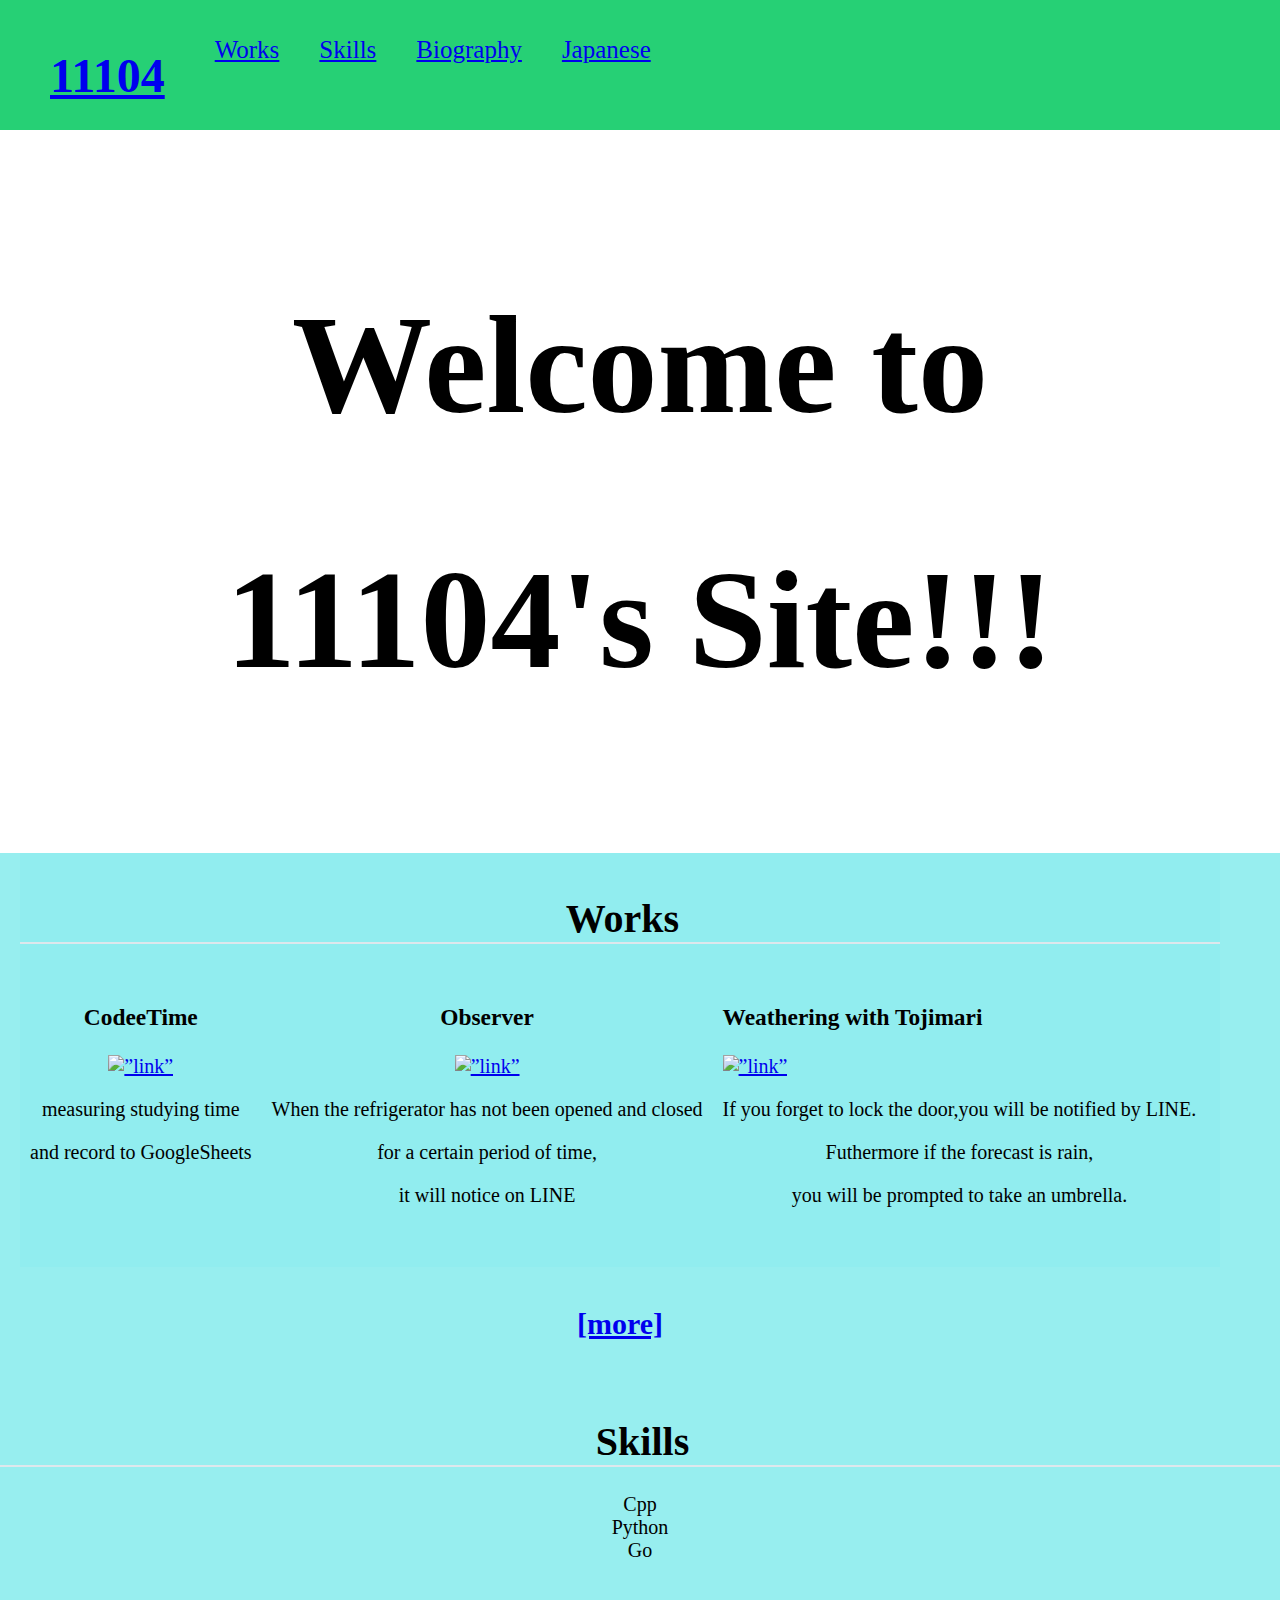
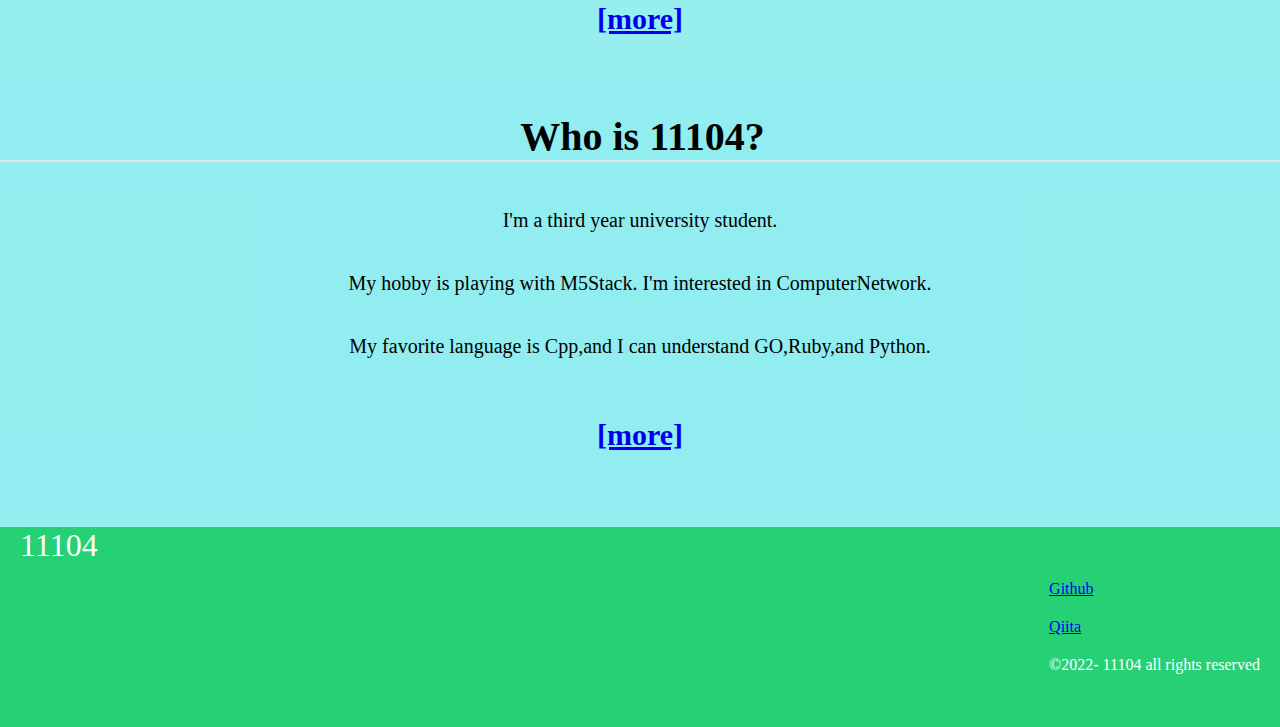
==== en/index.html @ 23e50fba "fix en/index css center" ====
<!DOCTYPE html>
<html>
  <!-- header -->
  <head>
    <meta charset="utf-8">
    <link rel="stylesheet" href="../index.css">
    <title>11104's Site</title>
    <div class="header">
      <ul class="header-list">
        <h1 class="header-logo">
          <a href="https://11104.github.io/profile/en/index.html">11104</a>
        </h1>
        <li class="header-list">
          <a href="https://11104.github.io/profile/en/works.html">Works</a>
        </li>
        <li class="header-list">
          <a href="https://11104.github.io/profile/en/skills.html">Skills</a>
        </li>
        <li class="header-list">
          <a href="https://11104.github.io/profile/en/bio.html">Biography</a>
        </li>
        <li class="header-list">
          <a href="https://11104.github.io/profile/index.html">Japanese</a>
        </li>
      </ul>
    </div>
  </head>

  <body>
<!--
    <div class="notice">
      <h2 class="section-title">Notice</h2>
      <p>a</p>
    </div>
-->
      <div class="top-welcome">
        <h1>Welcome to</h1>
        <h1>11104's Site!!!</h1>
      </div>
      <div class="main">
        <div class="contents">
          <h1 class="section-title">Works</h1>
          <div class="contents-display">
          <div class="contents-item">
            <h3>CodeeTime</h3>
            <a href="https://qiita.com/nih/items/55c80f370c1cb7d27e09">
              <img src="https://github.com/11104/profile/blob/main/img/codeetime.jpg?raw=true" alt=”link” width="300" >
            </a>
            <p>measuring studying time</p>
            <p>and record to GoogleSheets</p>
          </div>
          <div class="contents-item">
            <h3>Observer</h3>
            <a href="https://11104.github.io/profile/en/works.html">
              <img src="https://github.com/11104/profile/blob/main/img/codeetime.jpg?raw=true" alt=”link” width="300">
            </a>
            <p>When the refrigerator has not been opened and closed </p>
            <p>for a certain period of time,</p>
            <p>it will notice on LINE</p>
          </div>
          <div class="contents-item">
            <li>
            <h3>Weathering with Tojimari</h3>
          </li><li>
            <a href="https://qiita.com/nih/items/5b122e9b43f3f10e7acf">
              <img src="https://github.com/11104/profile/blob/main/img/weathering_tojimari.jpg?raw=true" alt=”link” width="300">
            </a>
          </li>
            <p>If you forget to lock the door,you will be notified by LINE.</p>
            <p>Futhermore if the forecast is rain, </p><p>you will be prompted to take an umbrella.</p>
          </div>
        </div>
        </div>
        <h3 class="more">
          <a href="https://11104.github.io/profile/en/works.html">[more]</a>
        </h3>
      </div>
      <div class="contents">
        <h1 class="section-title">Skills</h1>
        <li>Cpp</li>
        <li>Python</li>
        <li>Go</li>
        <h3 class="more">
          <a href="https://11104.github.io/profile/en/skills.html">[more]</a>
        </h3>
        <div class="contents">
        <h1 class="section-title">Who is 11104?</h1>
        <p>I'm a third year university student.</p>
        <p>My hobby is playing with M5Stack. I'm interested in ComputerNetwork.</p>
        <p>My favorite language is Cpp,and I can understand GO,Ruby,and Python.</p>
        <h3 class="more">
          <a href="https://11104.github.io/profile/en/bio.html">[more]</a>
        </h3>
        </div>
      </div>
    </div>

    <div class="footer">
      <div class="footer-logo">11104</div>
      <div class="footer-list">
        <ul>
          <li>
            <a href="https://github.com/11104">Github</a>
          </li>
          <li>
            <a href="https://qiita.com/nih">Qiita</a>
          </li>
          <li>©2022-  11104  all rights reserved</li>
        </ul>
      </div>
    </div>
  </body>
</html>
---- index.css ----
body {
    font-family: "Avenir Next";
    margin: 0;
    flex-flow: column;
    min-height: 100vh;

    display: flex;
}
  
.header {
    background-color: #26d075;
    color: #fff;
    height: 100px;
    width: 100%;
    padding-bottom: 30px;
    float: left;
}
  
.header-logo {
    float: left;
    font-size: 48px;
    padding-left: 10px;
    padding-right: 30px;
}
  
.header-list li {
    float: left;
    padding: 20px 20px;
    font-size: 25px;
    list-style: none;
}
.notice{
    background-color: #ff0000;
}

.main {
    background-color: #91edeef1;
    font-size: 20px;
    padding-left:20px;
    padding-right:60px;

    flex-flow: column;
}
.top-welcome{
    font-size: 70px;
    padding-top: 60px;
    padding-bottom:60px;
    background-color: #fff;
    text-align:  center;
}
.contents {
    background-color: #91edeef1;
    font-size: 20px;
    padding-top: 10px;
    padding-bottom:20px;
    display:flex;
    flex-flow: column;
    text-align:  center;

  }
.contents-display{
    padding-top: 10px;
    padding-bottom:20px;
    display:flex;
    flex-flow: row;
    text-align:  center;
}
.contents-display li{
    list-style: none;
    display: flex;

}
.section-title {
    border-bottom: 2px solid #dee7ec;
    padding-top: 5px;
    padding-left: 5px;
}
.contents-item {
    float:left;
    padding-left: 10px;
    padding-right: 10px;

    
}
.contents-item li{
    list-style: none;

}


.more{
    font-size: 30px;
    padding-top: 10px;
    padding-bottom:5px;
    text-align:  center; 
}



.footer {
    background-color: #26d075;
    color: #fff;
    height: 200px;
    bottom: 0;
    width: 100%;

}
  
.footer-logo {
    font-size: 32px;
    padding-left:20px;
}
  
.footer-list {
    float: right;
    padding-right:20px;
}
  
.footer-list li {
    padding-bottom: 20px;
    list-style: none;
}
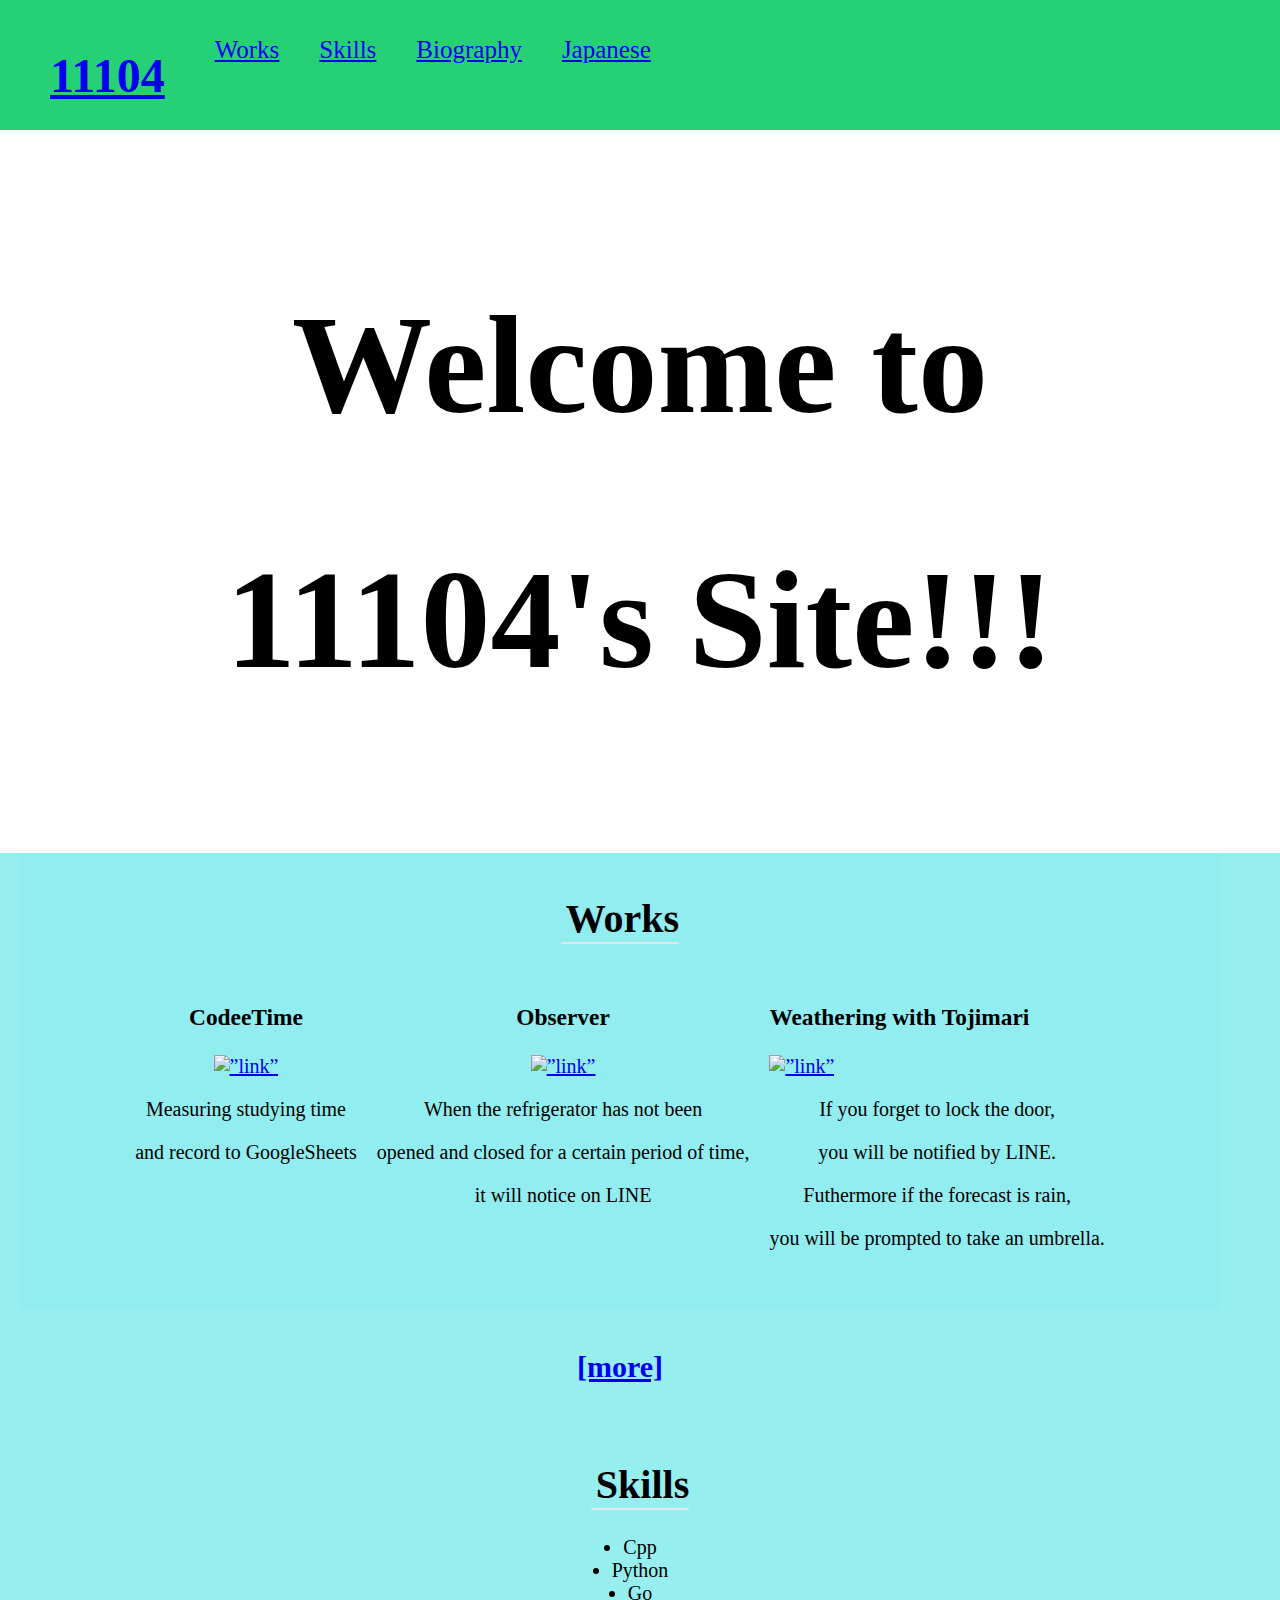
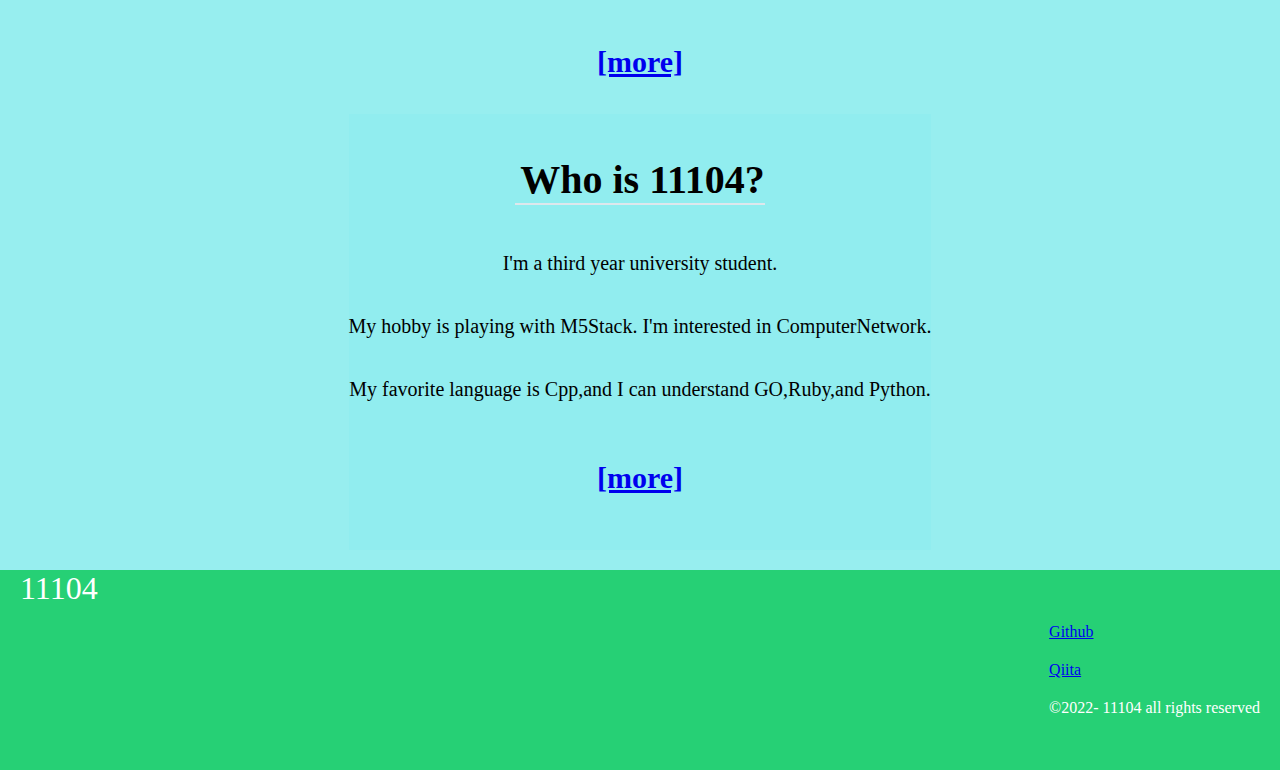
==== commit a9c67519: "pre v1.2" ====
--- a/en/index.html
+++ b/en/index.html
@@ -4,6 +4,7 @@
   <head>
     <meta charset="utf-8">
     <link rel="stylesheet" href="../index.css">
+    <link rel="icon" href="https://github.com/11104/profile/blob/main/img/favicon.ico?raw=true">
     <title>11104's Site</title>
     <div class="header">
       <ul class="header-list">
@@ -46,16 +47,16 @@
             <a href="https://qiita.com/nih/items/55c80f370c1cb7d27e09">
               <img src="https://github.com/11104/profile/blob/main/img/codeetime.jpg?raw=true" alt=”link” width="300" >
             </a>
-            <p>measuring studying time</p>
+            <p>Measuring studying time</p>
             <p>and record to GoogleSheets</p>
           </div>
           <div class="contents-item">
             <h3>Observer</h3>
-            <a href="https://11104.github.io/profile/en/works.html">
-              <img src="https://github.com/11104/profile/blob/main/img/codeetime.jpg?raw=true" alt=”link” width="300">
+            <a href="https://qiita.com/nih/items/a832ae7ad478fdb6e4ab">
+              <img src="https://github.com/11104/profile/blob/main/img/Observer.jpg?raw=true" alt=”link” width="300">
             </a>
-            <p>When the refrigerator has not been opened and closed </p>
-            <p>for a certain period of time,</p>
+            <p>When the refrigerator has not been</p>
+            <p>opened and closed for a certain period of time,</p>
             <p>it will notice on LINE</p>
           </div>
           <div class="contents-item">
@@ -66,7 +67,7 @@
               <img src="https://github.com/11104/profile/blob/main/img/weathering_tojimari.jpg?raw=true" alt=”link” width="300">
             </a>
           </li>
-            <p>If you forget to lock the door,you will be notified by LINE.</p>
+            <p>If you forget to lock the door,</p><p>you will be notified by LINE.</p>
             <p>Futhermore if the forecast is rain, </p><p>you will be prompted to take an umbrella.</p>
           </div>
         </div>
--- a/index.css
+++ b/index.css
@@ -56,6 +56,7 @@
     display:flex;
     flex-flow: column;
     text-align:  center;
+    align-items: center;
 
   }
 .contents-display{
@@ -63,7 +64,6 @@
     padding-bottom:20px;
     display:flex;
     flex-flow: row;
-    text-align:  center;
 }
 .contents-display li{
     list-style: none;
@@ -79,7 +79,6 @@
     float:left;
     padding-left: 10px;
     padding-right: 10px;
-
     
 }
 .contents-item li{
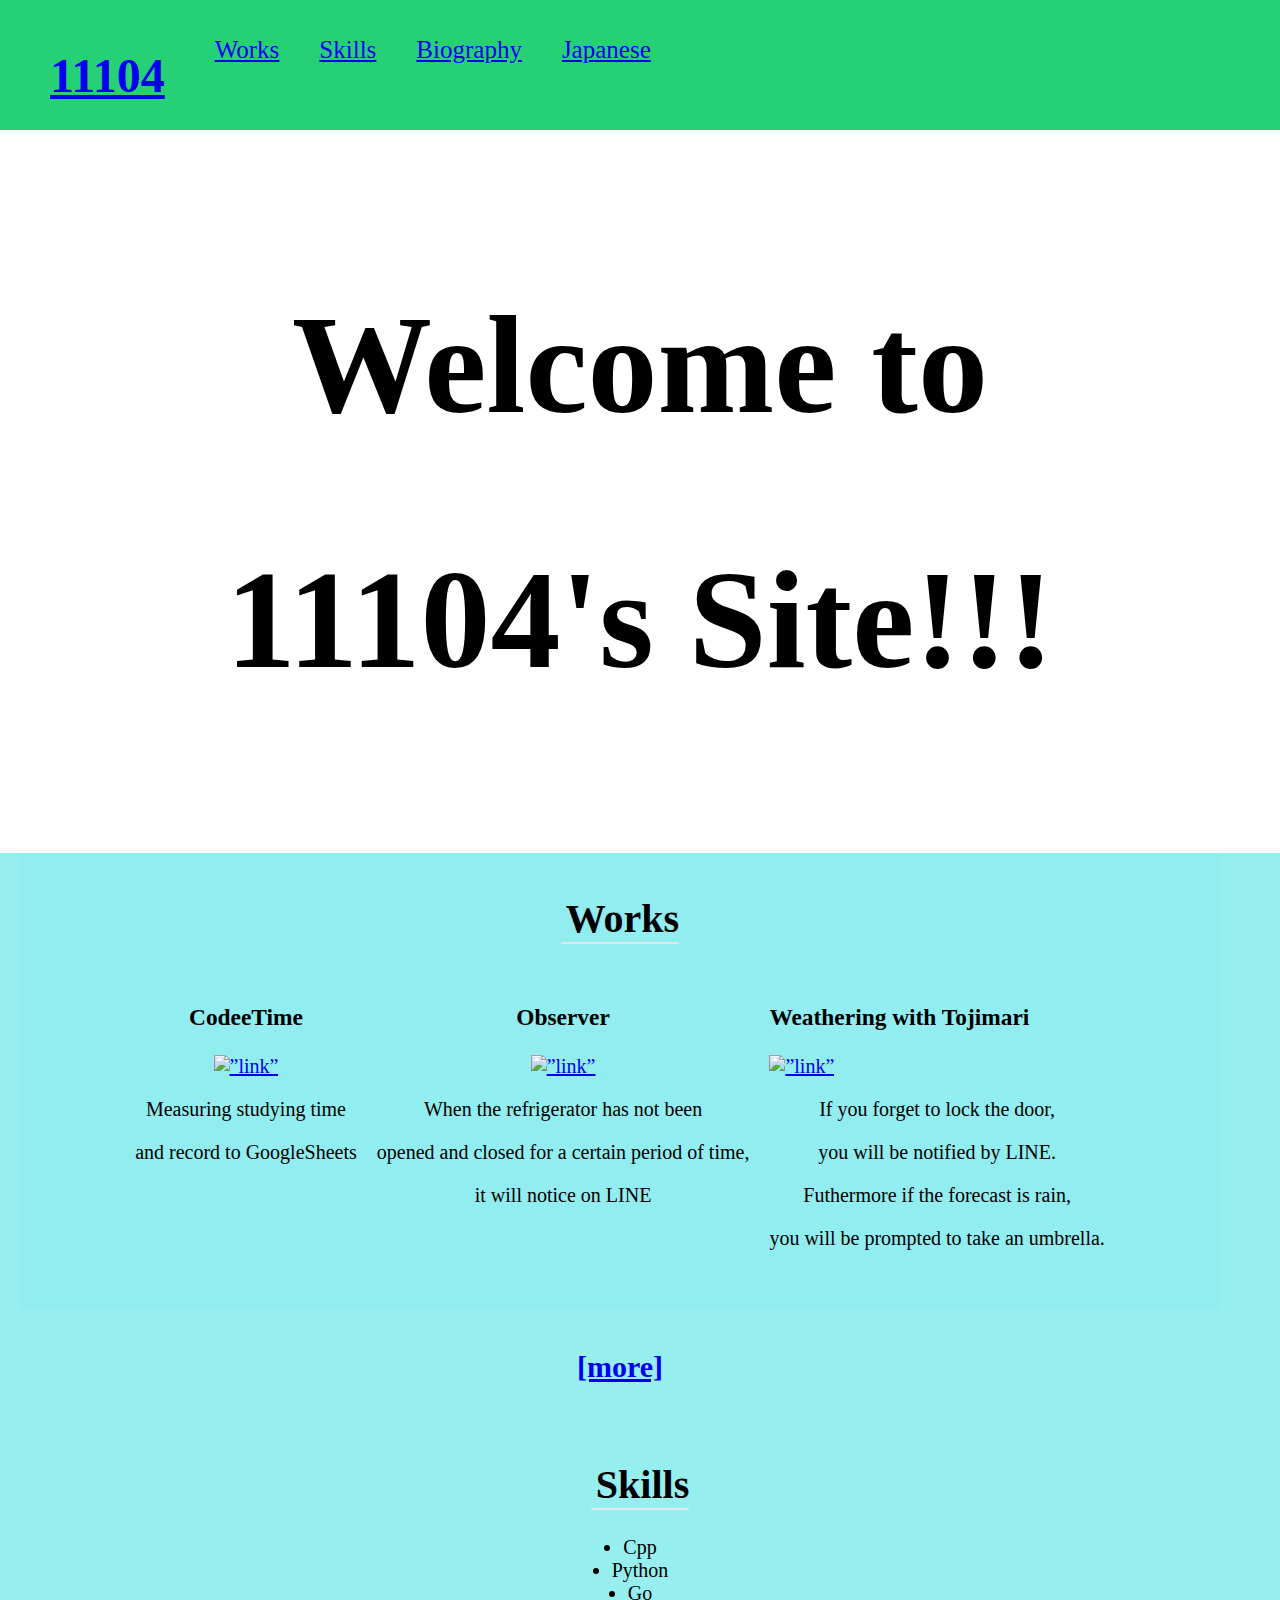
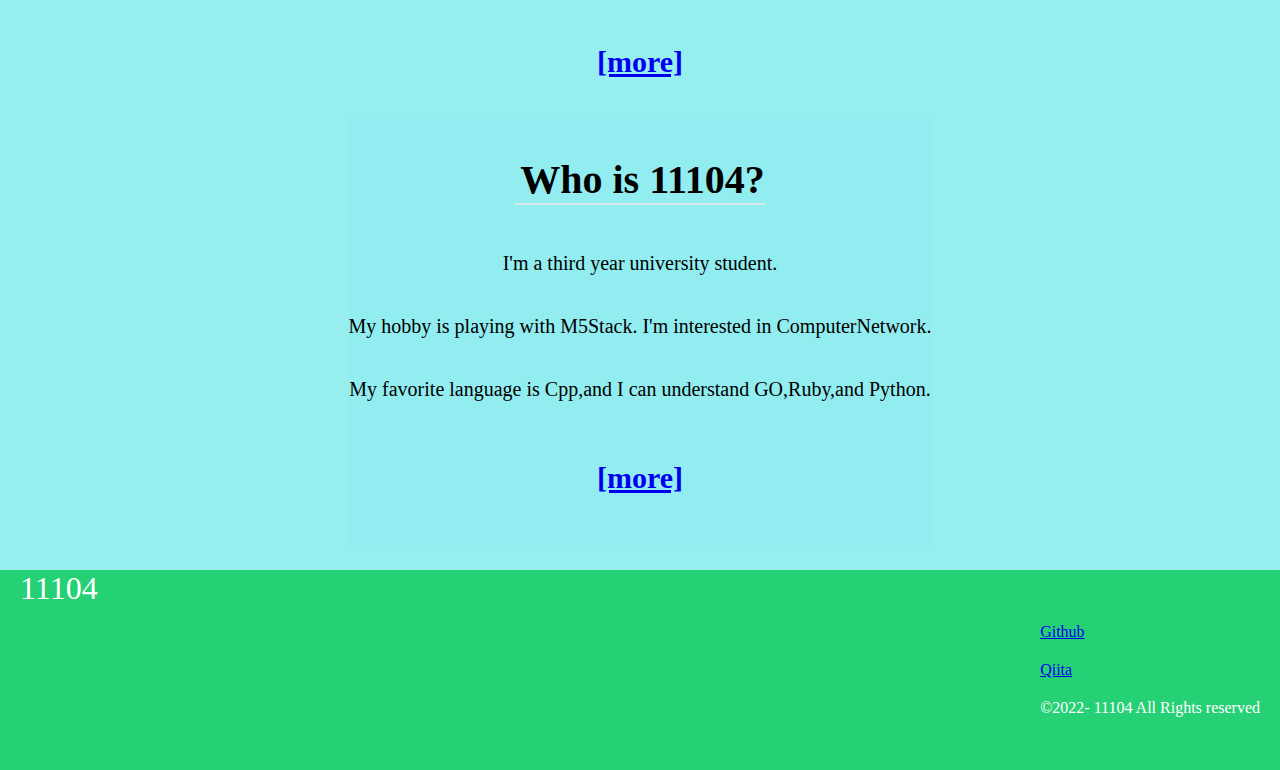
==== commit 528a8a4a: "fix footer allrights reserved" ====
--- a/en/index.html
+++ b/en/index.html
@@ -106,7 +106,7 @@
           <li>
             <a href="https://qiita.com/nih">Qiita</a>
           </li>
-          <li>©2022-  11104  all rights reserved</li>
+          <li>©2022-  11104  All Rights reserved</li>
         </ul>
       </div>
     </div>
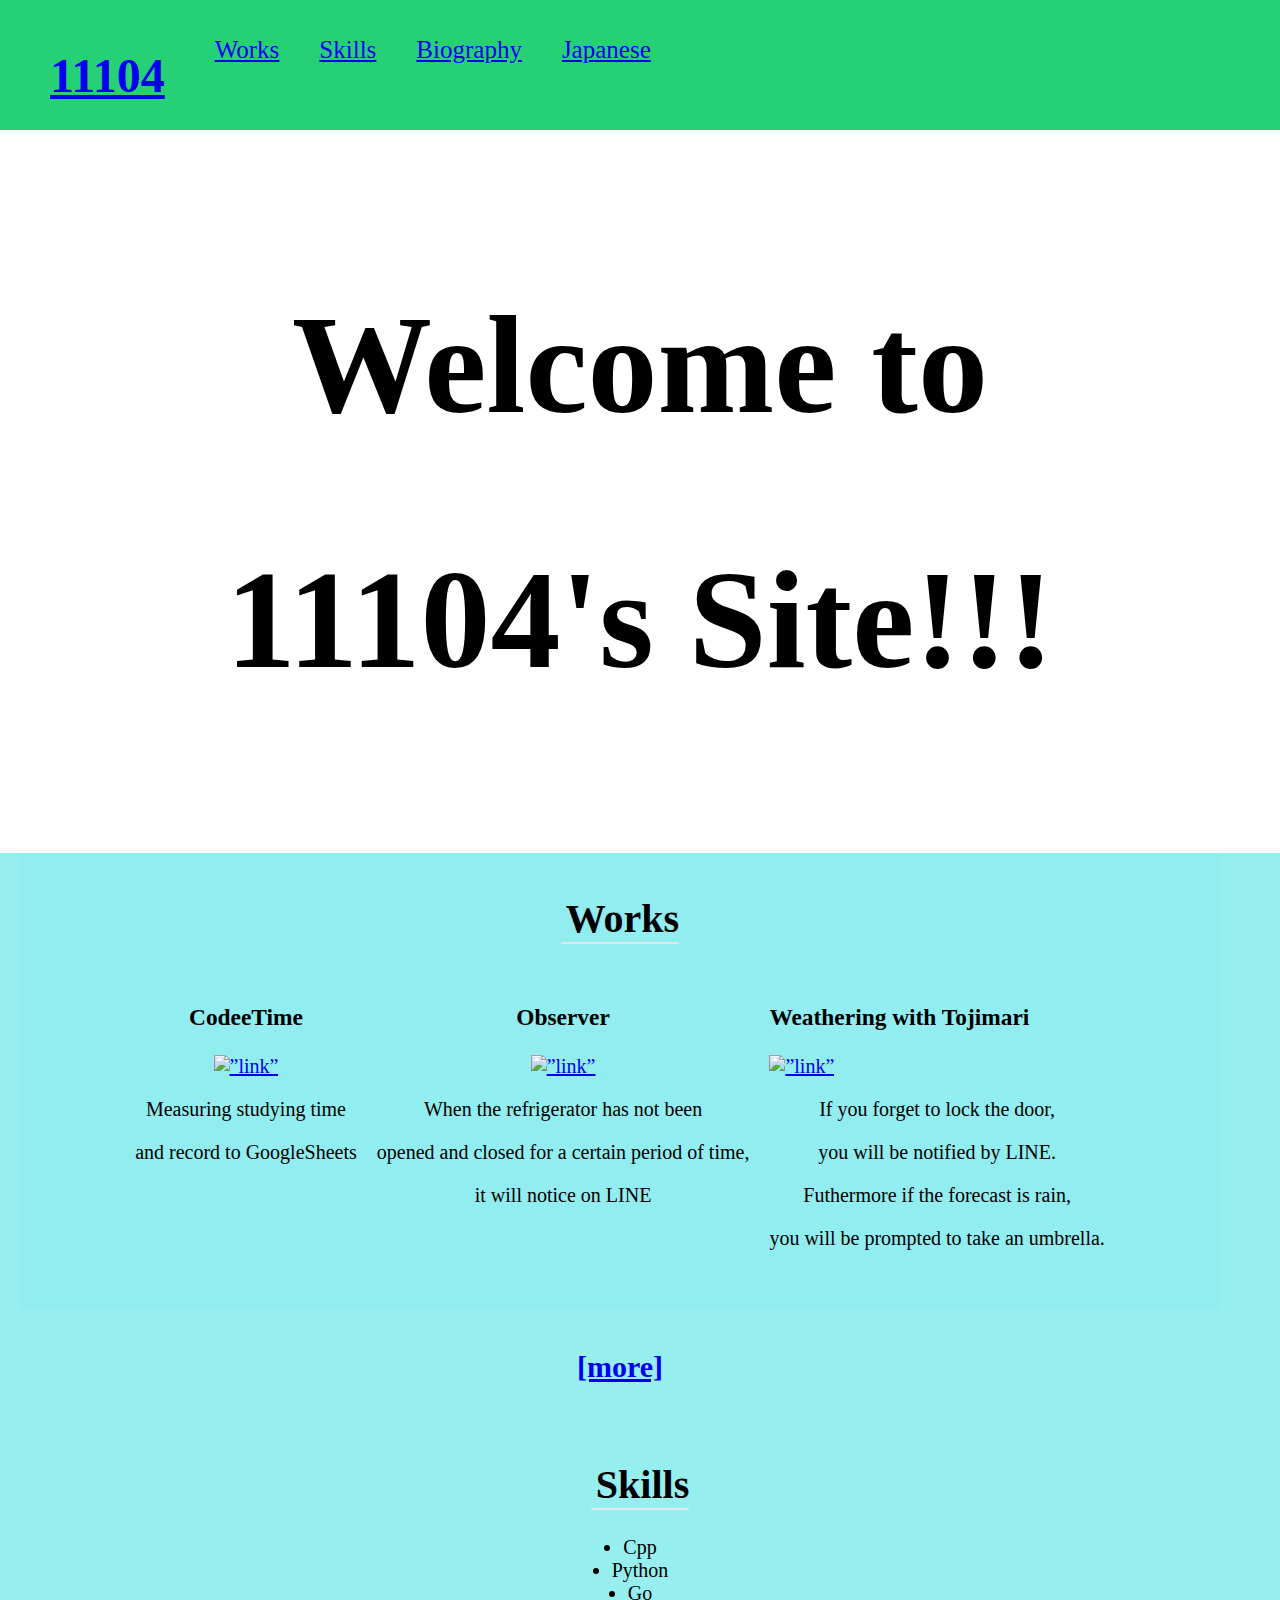
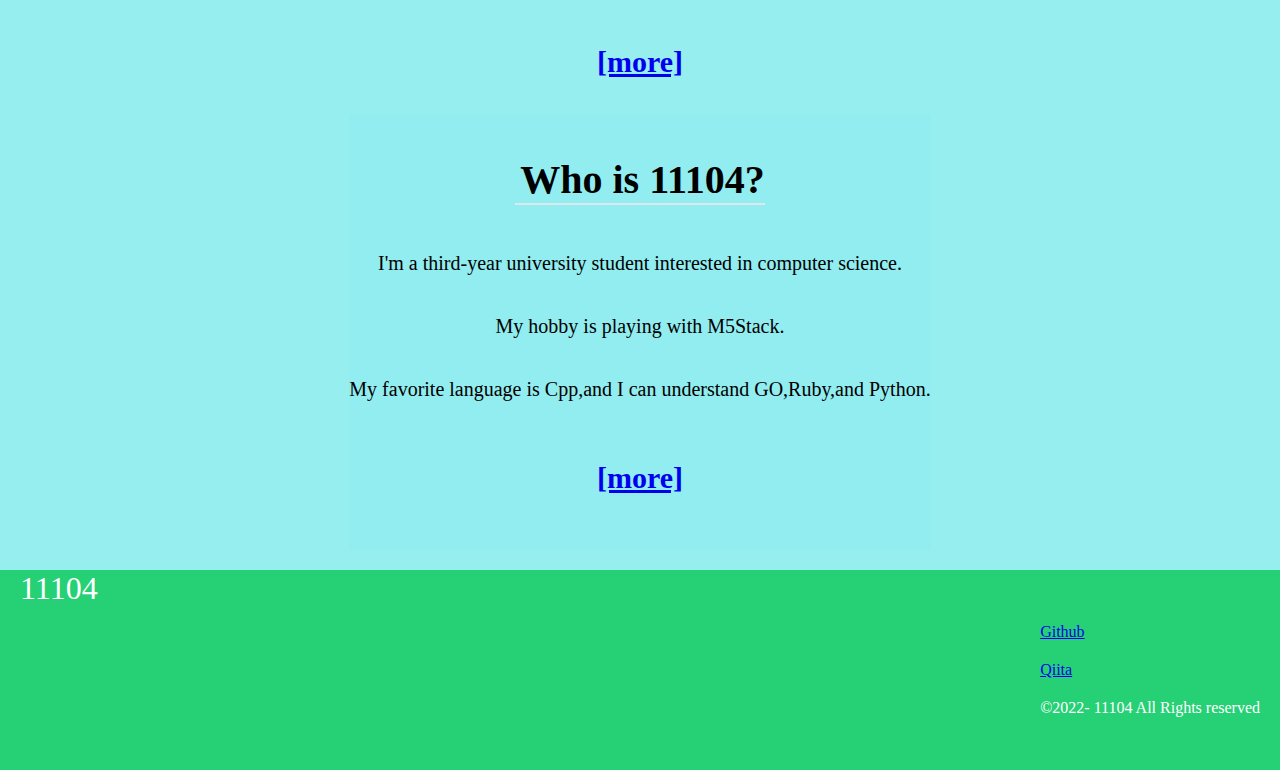
==== commit 97cd8b2b: "change first bio" ====
--- a/en/index.html
+++ b/en/index.html
@@ -4,7 +4,7 @@
   <head>
     <meta charset="utf-8">
     <link rel="stylesheet" href="../index.css">
-    <link rel="icon" href="https://github.com/11104/profile/blob/main/img/favicon.ico?raw=true">
+    <link rel="shortcut icon" type="image/x-icon" href="../favicon.ico">
     <title>11104's Site</title>
     <div class="header">
       <ul class="header-list">
@@ -44,7 +44,7 @@
           <div class="contents-display">
           <div class="contents-item">
             <h3>CodeeTime</h3>
-            <a href="https://qiita.com/nih/items/55c80f370c1cb7d27e09">
+            <a href="https://qiita.com/nih/items/55c80f370c1cb7d27e09" target="_blank">
               <img src="https://github.com/11104/profile/blob/main/img/codeetime.jpg?raw=true" alt=”link” width="300" >
             </a>
             <p>Measuring studying time</p>
@@ -52,7 +52,7 @@
           </div>
           <div class="contents-item">
             <h3>Observer</h3>
-            <a href="https://qiita.com/nih/items/a832ae7ad478fdb6e4ab">
+            <a href="https://qiita.com/nih/items/a832ae7ad478fdb6e4ab" target="_blank">
               <img src="https://github.com/11104/profile/blob/main/img/Observer.jpg?raw=true" alt=”link” width="300">
             </a>
             <p>When the refrigerator has not been</p>
@@ -63,7 +63,7 @@
             <li>
             <h3>Weathering with Tojimari</h3>
           </li><li>
-            <a href="https://qiita.com/nih/items/5b122e9b43f3f10e7acf">
+            <a href="https://qiita.com/nih/items/5b122e9b43f3f10e7acf" target="_blank">
               <img src="https://github.com/11104/profile/blob/main/img/weathering_tojimari.jpg?raw=true" alt=”link” width="300">
             </a>
           </li>
@@ -86,8 +86,8 @@
         </h3>
         <div class="contents">
         <h1 class="section-title">Who is 11104?</h1>
-        <p>I'm a third year university student.</p>
-        <p>My hobby is playing with M5Stack. I'm interested in ComputerNetwork.</p>
+        <p>I'm a third-year university student interested in computer science.</p>
+        <p>My hobby is playing with M5Stack.</p>
         <p>My favorite language is Cpp,and I can understand GO,Ruby,and Python.</p>
         <h3 class="more">
           <a href="https://11104.github.io/profile/en/bio.html">[more]</a>
